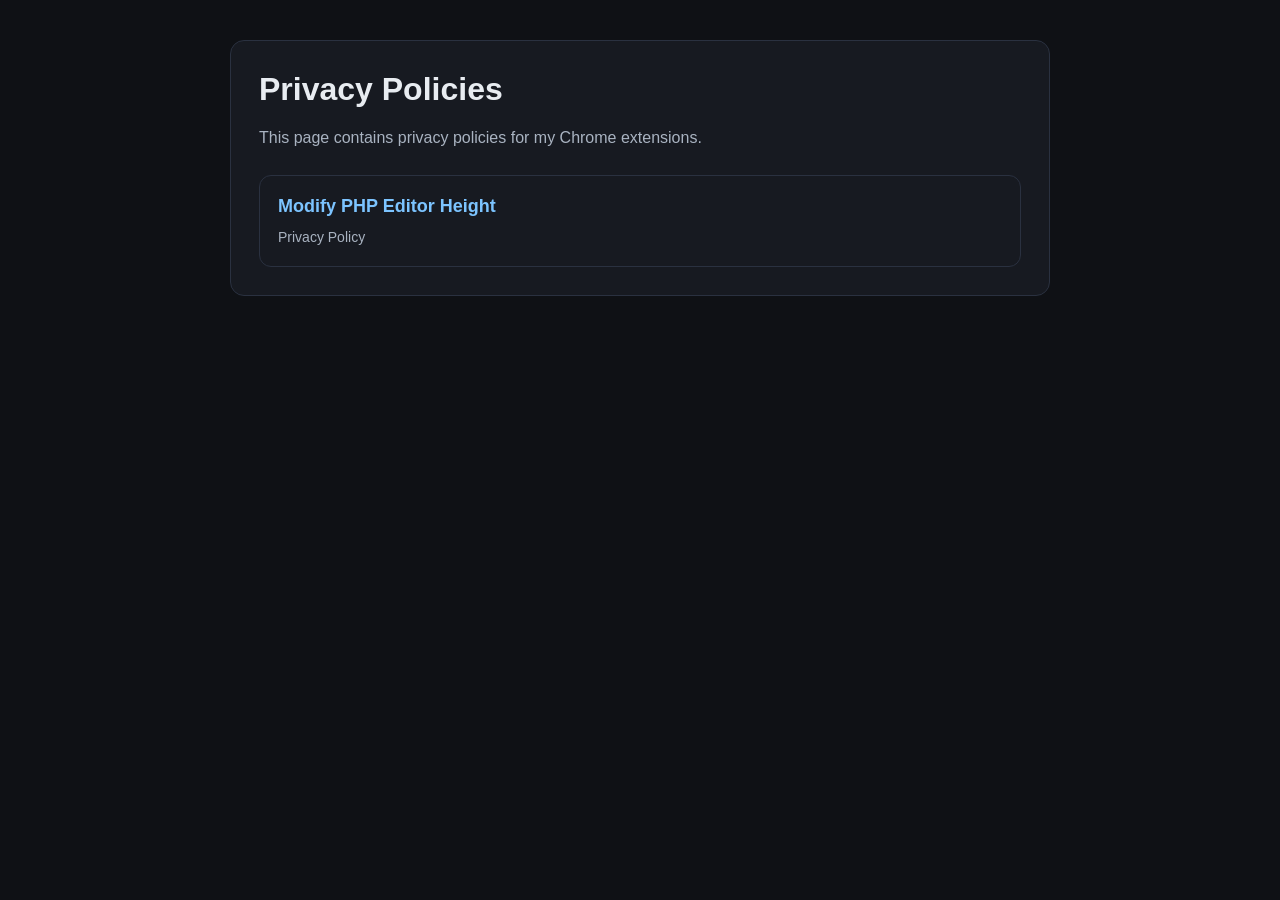
==== docs/index.html @ e7f9ba2a "Add files via upload" ====
<!doctype html>
<html lang="en">
<head>
  <meta charset="utf-8">
  <meta name="viewport" content="width=device-width, initial-scale=1">
  <title>Chrome Extensions Privacy Policies</title>
  <meta name="description" content="Privacy policies for Chrome extensions.">
  <link rel="stylesheet" href="./assets/css/site.css">
</head>
<body>
  <div class="wrap">
    <div class="card">
      <h1>Privacy Policies</h1>
      <p class="muted">
        This page contains privacy policies for my Chrome extensions.
      </p>

      <ul class="policy-list">
        <li>
          <a class="policy-link" href="./modify-php-editor-height/privacy.html">
            <span class="policy-link-title">Modify PHP Editor Height</span>
            <span class="policy-link-desc">Privacy Policy</span>
          </a>
        </li>
      </ul>
    </div>
  </div>
</body>
</html>
---- docs/assets/css/site.css ----
:root {
  --bg: #0f1115;
  --card: #171a21;
  --text: #e8ecf1;
  --muted: #a9b3c1;
  --line: #2a3140;
  --accent: #7cc4ff;
}

* {
  box-sizing: border-box;
}

body {
  margin: 0;
  font-family: Arial, Helvetica, sans-serif;
  background: var(--bg);
  color: var(--text);
  line-height: 1.6;
}

.wrap {
  max-width: 860px;
  margin: 0 auto;
  padding: 40px 20px;
}

.card {
  background: var(--card);
  border: 1px solid var(--line);
  border-radius: 14px;
  padding: 28px;
}

h1, h2 {
  margin-top: 0;
  line-height: 1.25;
}

h1 {
  font-size: 32px;
  margin-bottom: 10px;
}

h2 {
  font-size: 20px;
  margin-top: 28px;
  margin-bottom: 10px;
}

p, li {
  color: var(--text);
}

.muted {
  color: var(--muted);
}

a {
  color: var(--accent);
  text-decoration: none;
}

a:hover {
  text-decoration: underline;
}

ul {
  padding-left: 20px;
}

code {
  background: rgba(255, 255, 255, 0.06);
  padding: 2px 6px;
  border-radius: 6px;
}

.footer {
  margin-top: 20px;
  font-size: 14px;
  color: var(--muted);
}

.top-nav {
  margin-bottom: 20px;
}

.back-link {
  display: inline-block;
  margin-bottom: 10px;
  font-size: 14px;
}

.policy-list {
  list-style: none;
  padding: 0;
  margin: 24px 0 0;
}

.policy-list li + li {
  margin-top: 12px;
}

.policy-link {
  display: block;
  padding: 16px 18px;
  background: var(--card);
  border: 1px solid var(--line);
  border-radius: 12px;
}

.policy-link-title {
  display: block;
  font-size: 18px;
  font-weight: 700;
  margin-bottom: 4px;
}

.policy-link-desc {
  color: var(--muted);
  font-size: 14px;
}
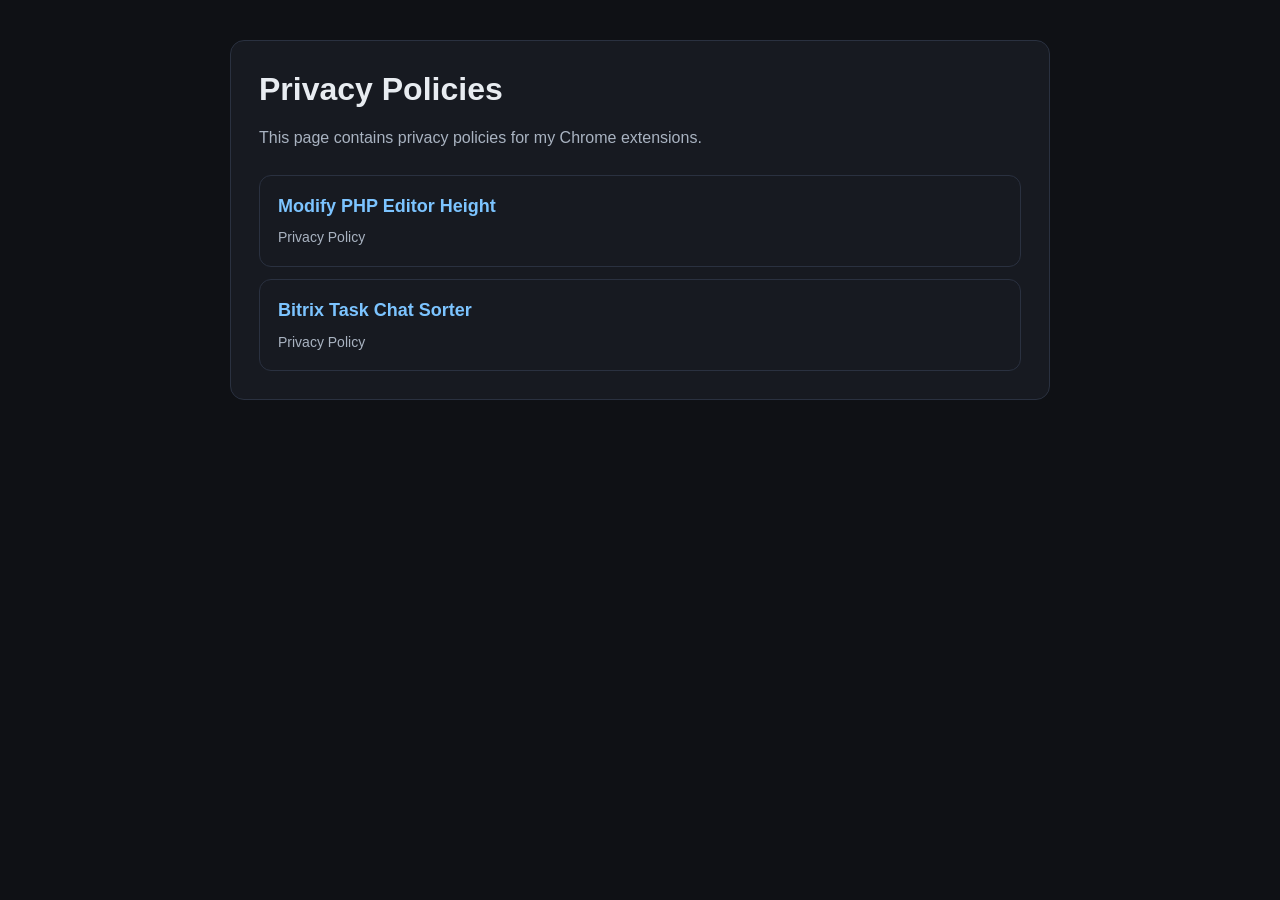
==== commit e3e0d644: "Update index.html Add link to bitrix-task-chat-sorter" ====
--- a/docs/index.html
+++ b/docs/index.html
@@ -22,8 +22,14 @@
             <span class="policy-link-desc">Privacy Policy</span>
           </a>
         </li>
+        <li>
+          <a class="policy-link" href="./bitrix-task-chat-sorter/privacy.html">
+            <span class="policy-link-title">Bitrix Task Chat Sorter</span>
+            <span class="policy-link-desc">Privacy Policy</span>
+          </a>
+        </li>
       </ul>
     </div>
   </div>
 </body>
-</html>+</html>
